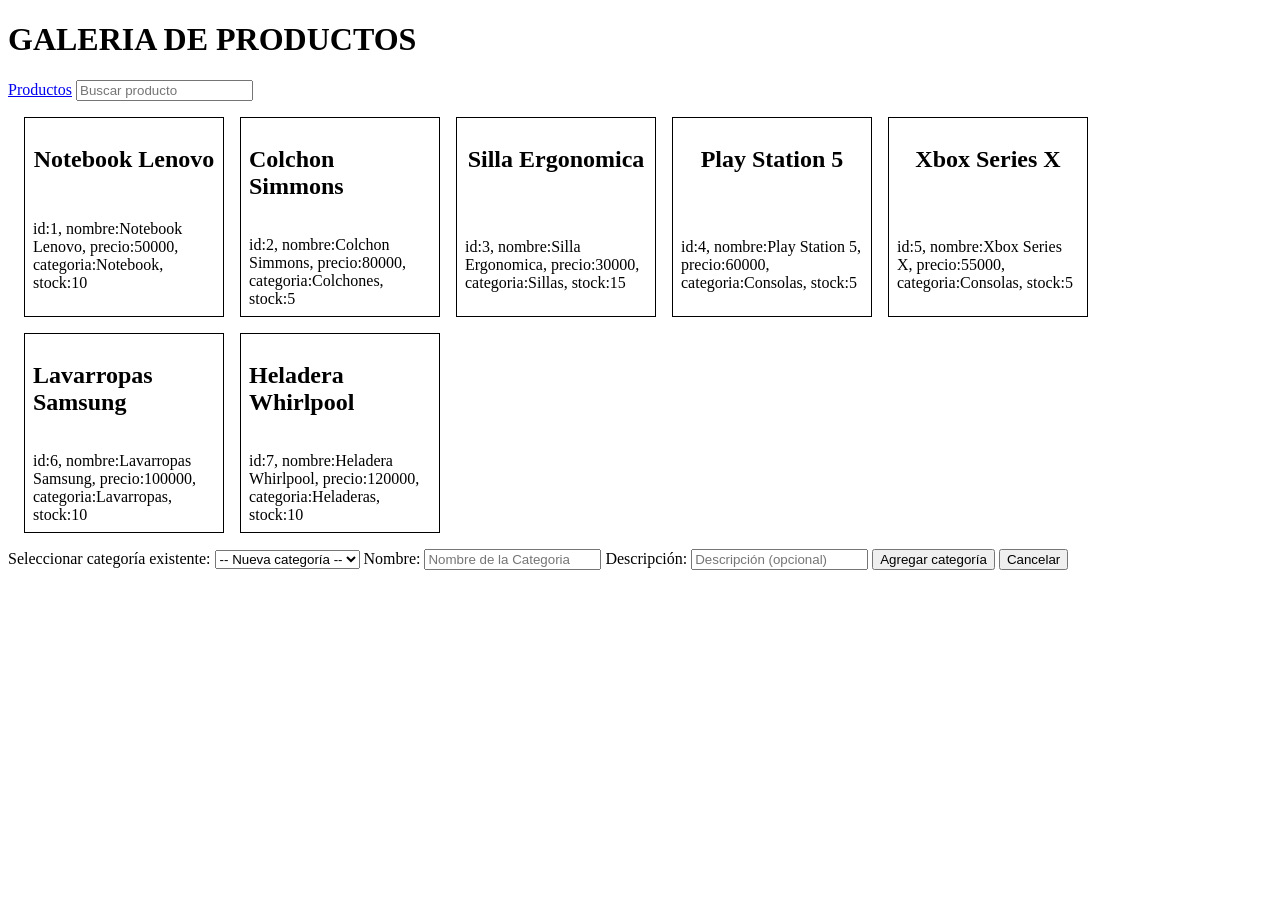
==== 05-galeria-dinamica/index.html @ d3f6b357 "agrego galeria dinamica" ====
<!DOCTYPE html>
<html lang="en">
<head>
    <meta charset="UTF-8">
    <meta name="viewport" content="width=device-width, initial-scale=1.0">
    <title>Galeria de productos</title>
    <link rel="stylesheet" href="style.css">
    <script src="script.js" defer></script>
</head>
<body>
    <header>
        <h1>GALERIA DE PRODUCTOS</h1>
        <a href="#productos" id="productos">Productos</a>
        <input type="text" id="buscarProducto" placeholder="Buscar producto">
    </header>
    <main>
        <div class="contenedor">
        </div>
        <form id="formProducto" action="#" method="post">
            <label for="selectCategorias">Seleccionar categoría existente:</label>
            <select id="selectCategorias">
                <option value="">-- Nueva categoría --</option>
            </select>
            <label for="nombre">Nombre:</label>
            <input type="text" id="nombre" name="nombre" placeholder="Nombre de la Categoria" required>
            <label for="descripcion">Descripción:</label>
            <input type="text" id="descripcion" name="descripcion" placeholder="Descripción (opcional)">
            <input type="hidden" id="categoriaId" value="">
            <button id="AgregarCategoria" type="submit">Agregar categoría</button>
            <button id="cancelEdit" type="button">Cancelar</button>
    </main>
</body>
</html>
---- 05-galeria-dinamica/style.css ----
div.contenedor{
    display: flex;
    flex-flow: row wrap;  
    flex-basis: 100%;
    gap: 16px;
    margin: 8px;
    padding: 8px;
}

article.producto{
    width: 200px;
    height: 200px;
    border: 1px solid black;
    padding: 8px;
    box-sizing: border-box;
    display: flex;
    flex-direction: column;
    justify-content: space-between;
    align-items: center;
}
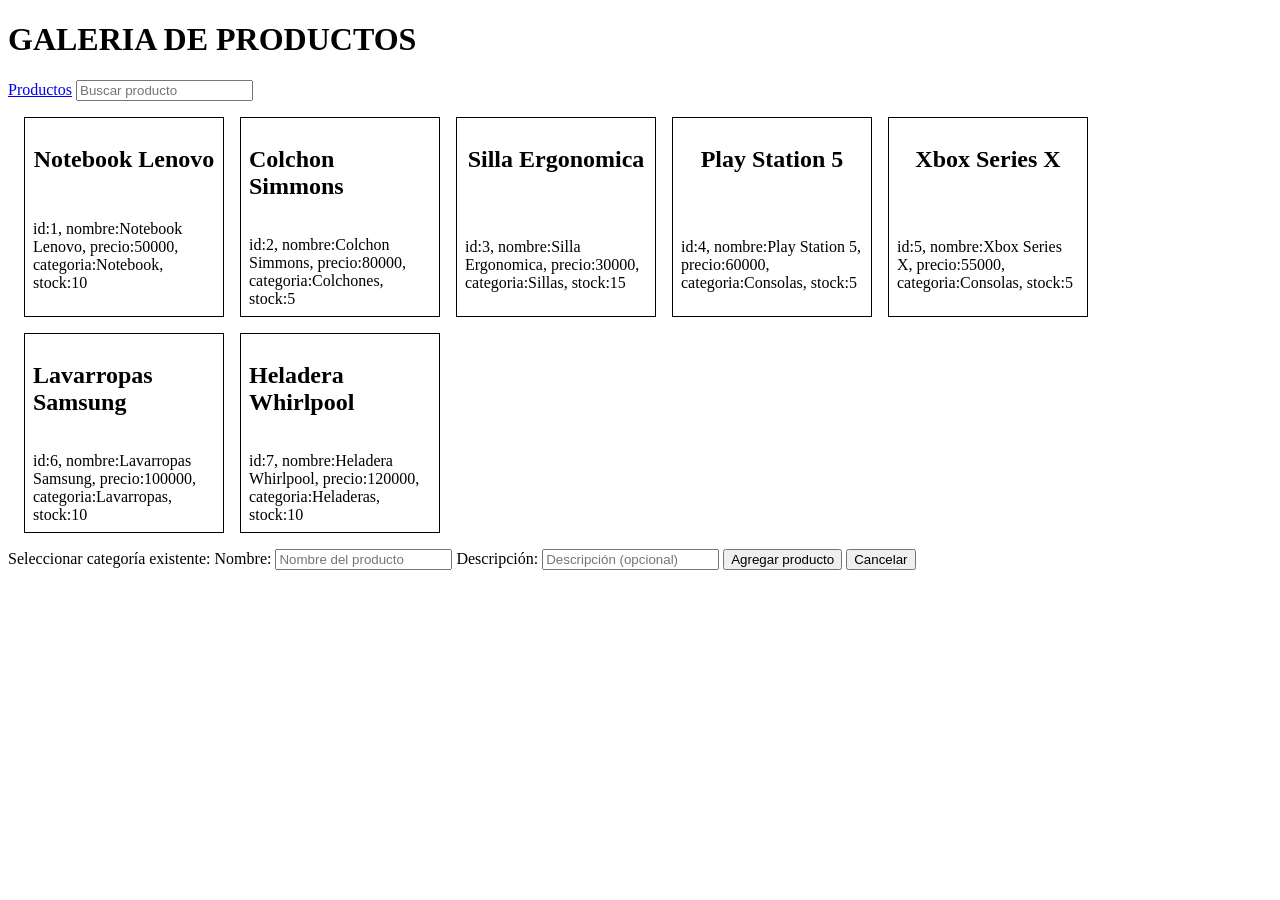
==== commit 956414ea: "agrego cambios" ====
--- a/05-galeria-dinamica/index.html
+++ b/05-galeria-dinamica/index.html
@@ -18,16 +18,14 @@
         </div>
         <form id="formProducto" action="#" method="post">
             <label for="selectCategorias">Seleccionar categoría existente:</label>
-            <select id="selectCategorias">
-                <option value="">-- Nueva categoría --</option>
-            </select>
             <label for="nombre">Nombre:</label>
-            <input type="text" id="nombre" name="nombre" placeholder="Nombre de la Categoria" required>
+            <input type="text" id="nombre" name="nombre" placeholder="Nombre del producto" required>
             <label for="descripcion">Descripción:</label>
             <input type="text" id="descripcion" name="descripcion" placeholder="Descripción (opcional)">
             <input type="hidden" id="categoriaId" value="">
-            <button id="AgregarCategoria" type="submit">Agregar categoría</button>
+            <button id="AgregarProducto" type="submit">Agregar producto</button>
             <button id="cancelEdit" type="button">Cancelar</button>
+        </form>
     </main>
 </body>
 </html>
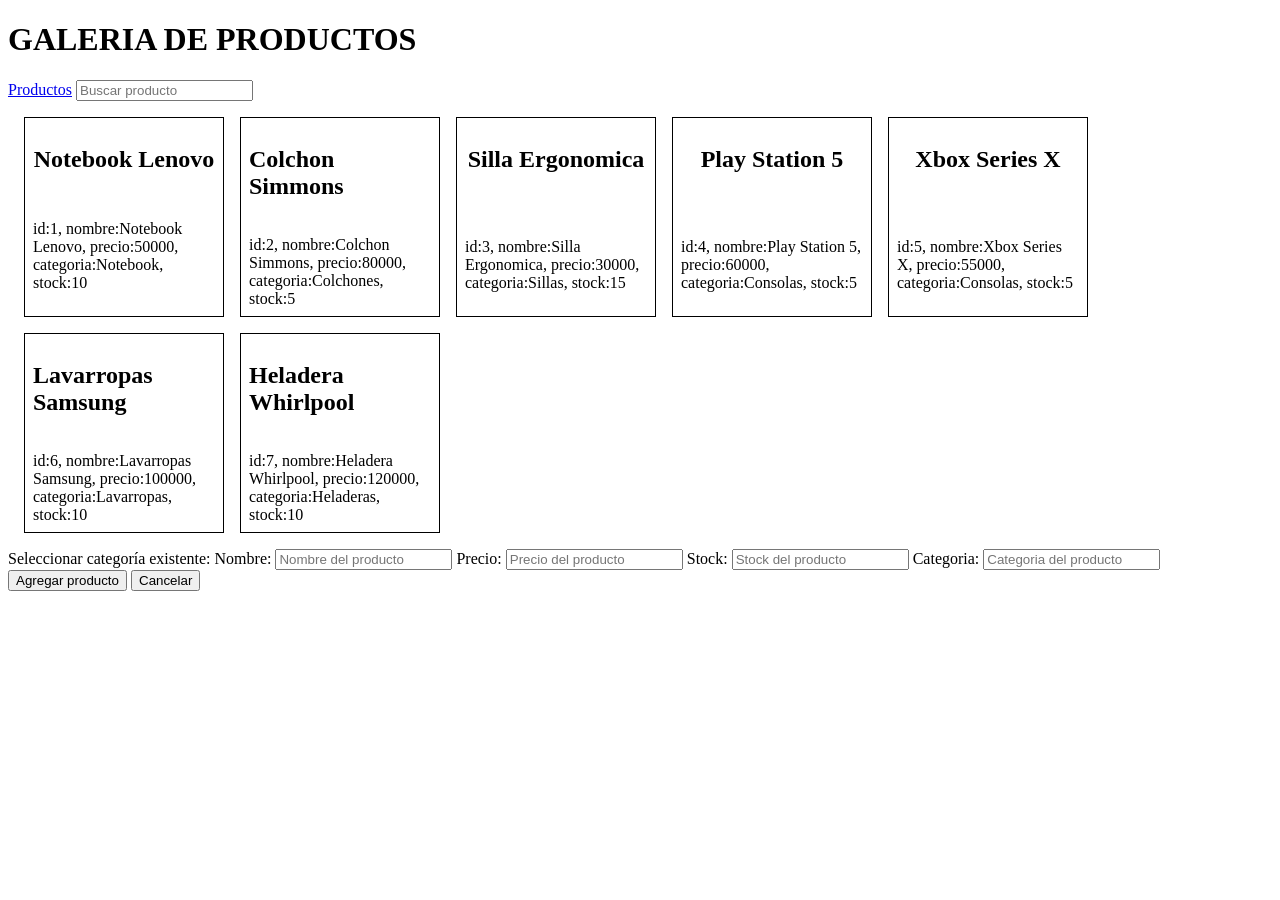
==== commit 1ce8e7d4: "agrego cambios" ====
--- a/05-galeria-dinamica/index.html
+++ b/05-galeria-dinamica/index.html
@@ -20,9 +20,12 @@
             <label for="selectCategorias">Seleccionar categoría existente:</label>
             <label for="nombre">Nombre:</label>
             <input type="text" id="nombre" name="nombre" placeholder="Nombre del producto" required>
-            <label for="descripcion">Descripción:</label>
-            <input type="text" id="descripcion" name="descripcion" placeholder="Descripción (opcional)">
-            <input type="hidden" id="categoriaId" value="">
+            <label for="precio">Precio:</label>
+            <input type="number" id="precio" name="precio" placeholder="Precio del producto" required>
+            <label for="stock">Stock:</label>
+            <input type="text" id="stock" name="stock" placeholder="Stock del producto" required>
+            <label for="categoriaId">Categoria:</label>
+            <input type="text" id="categoriaId" name="categoriaId" placeholder="Categoria del producto" required>
             <button id="AgregarProducto" type="submit">Agregar producto</button>
             <button id="cancelEdit" type="button">Cancelar</button>
         </form>
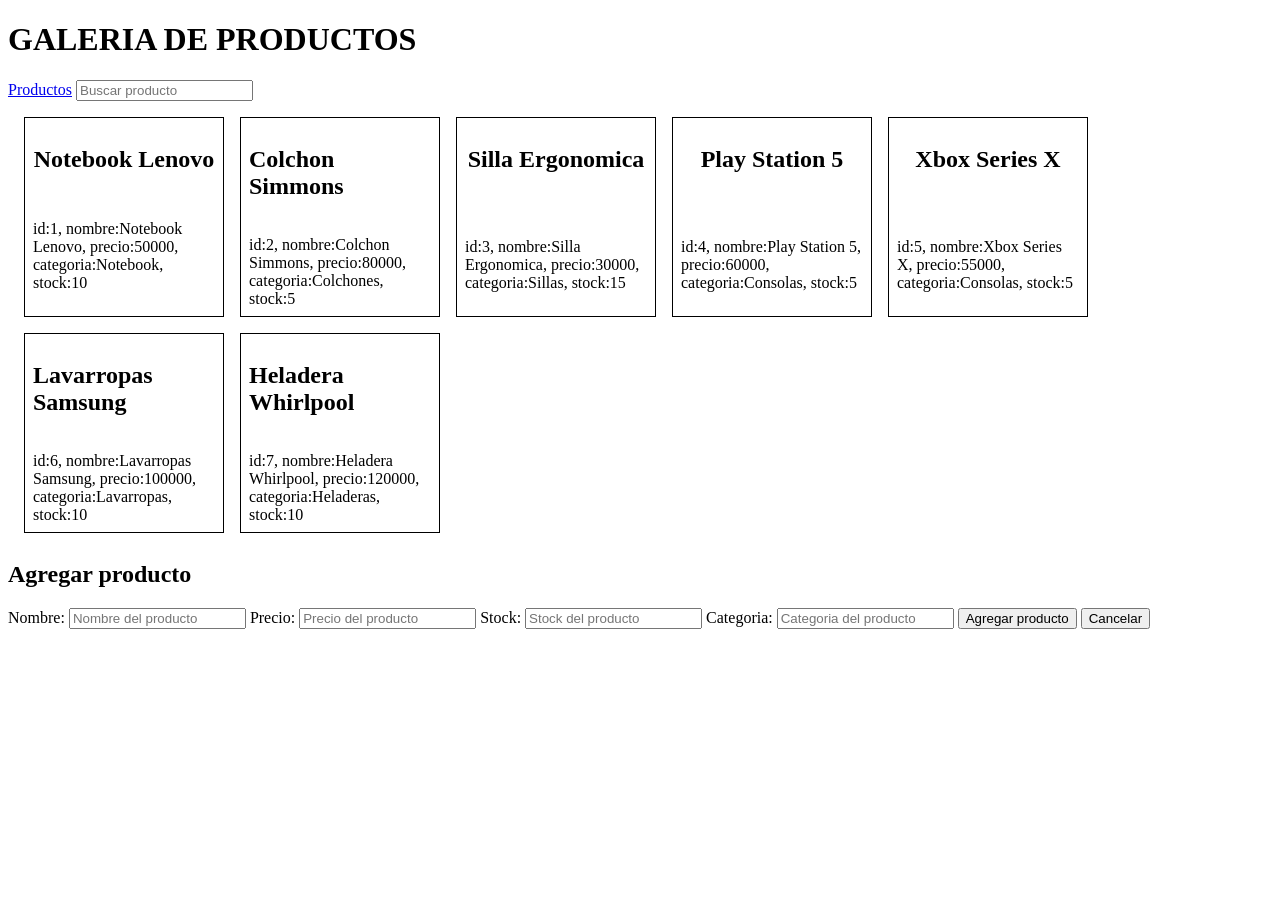
==== commit e650a663: "agrego cambios" ====
--- a/05-galeria-dinamica/index.html
+++ b/05-galeria-dinamica/index.html
@@ -17,7 +17,7 @@
         <div class="contenedor">
         </div>
         <form id="formProducto" action="#" method="post">
-            <label for="selectCategorias">Seleccionar categoría existente:</label>
+            <h2>Agregar producto</h2>
             <label for="nombre">Nombre:</label>
             <input type="text" id="nombre" name="nombre" placeholder="Nombre del producto" required>
             <label for="precio">Precio:</label>
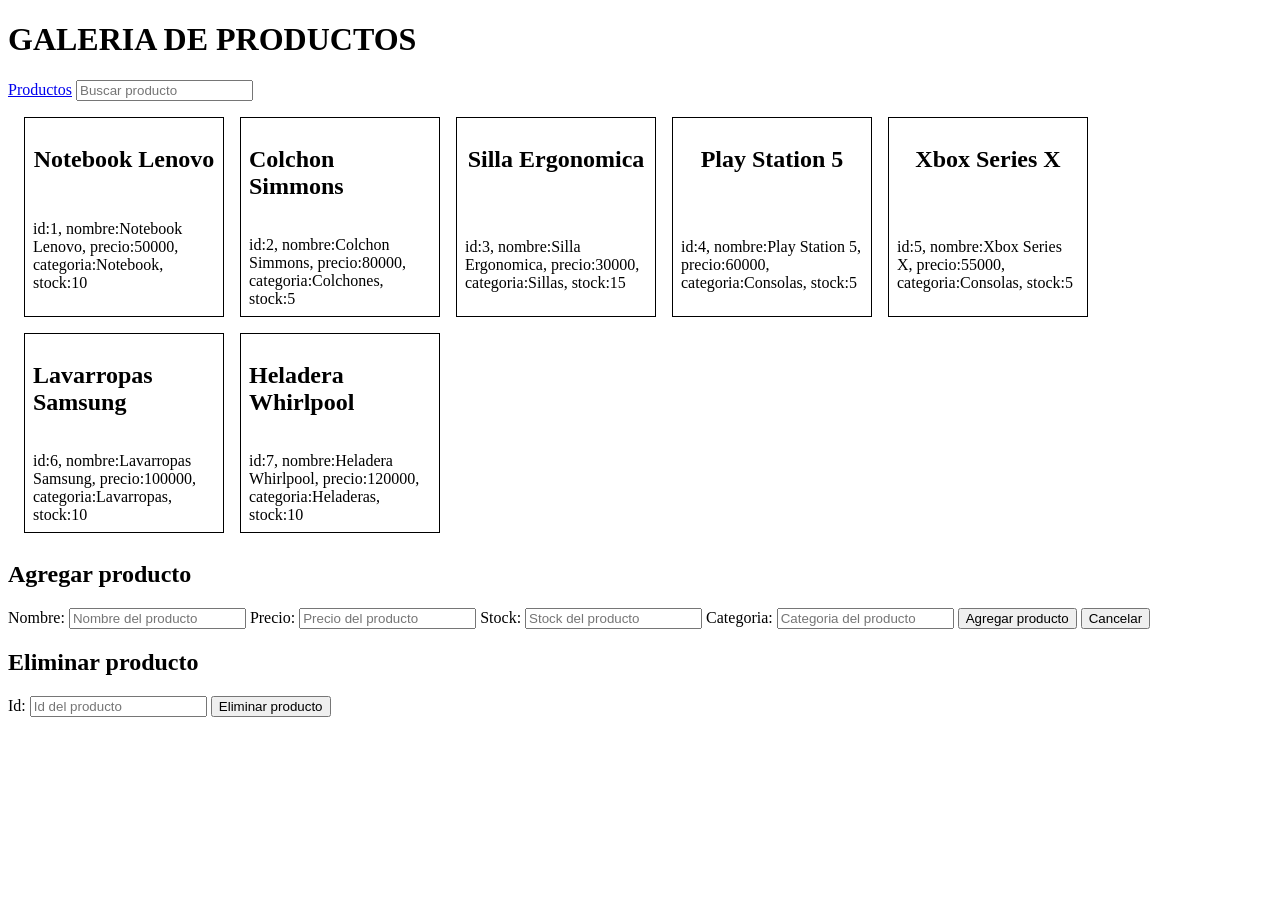
==== commit 24d08abb: "agrego cambios y form de eliminar" ====
--- a/05-galeria-dinamica/index.html
+++ b/05-galeria-dinamica/index.html
@@ -29,6 +29,12 @@
             <button id="AgregarProducto" type="submit">Agregar producto</button>
             <button id="cancelEdit" type="button">Cancelar</button>
         </form>
+        <form id="eliminarProducto" action="#" method="post">
+            <h2>Eliminar producto</h2>
+            <label for="id">Id:</label>
+            <input type="text" id="id" name="id" placeholder="Id del producto" required>
+            <button id="EliminarProducto" type="submit">Eliminar producto</button>
+        </form>
     </main>
 </body>
 </html>
